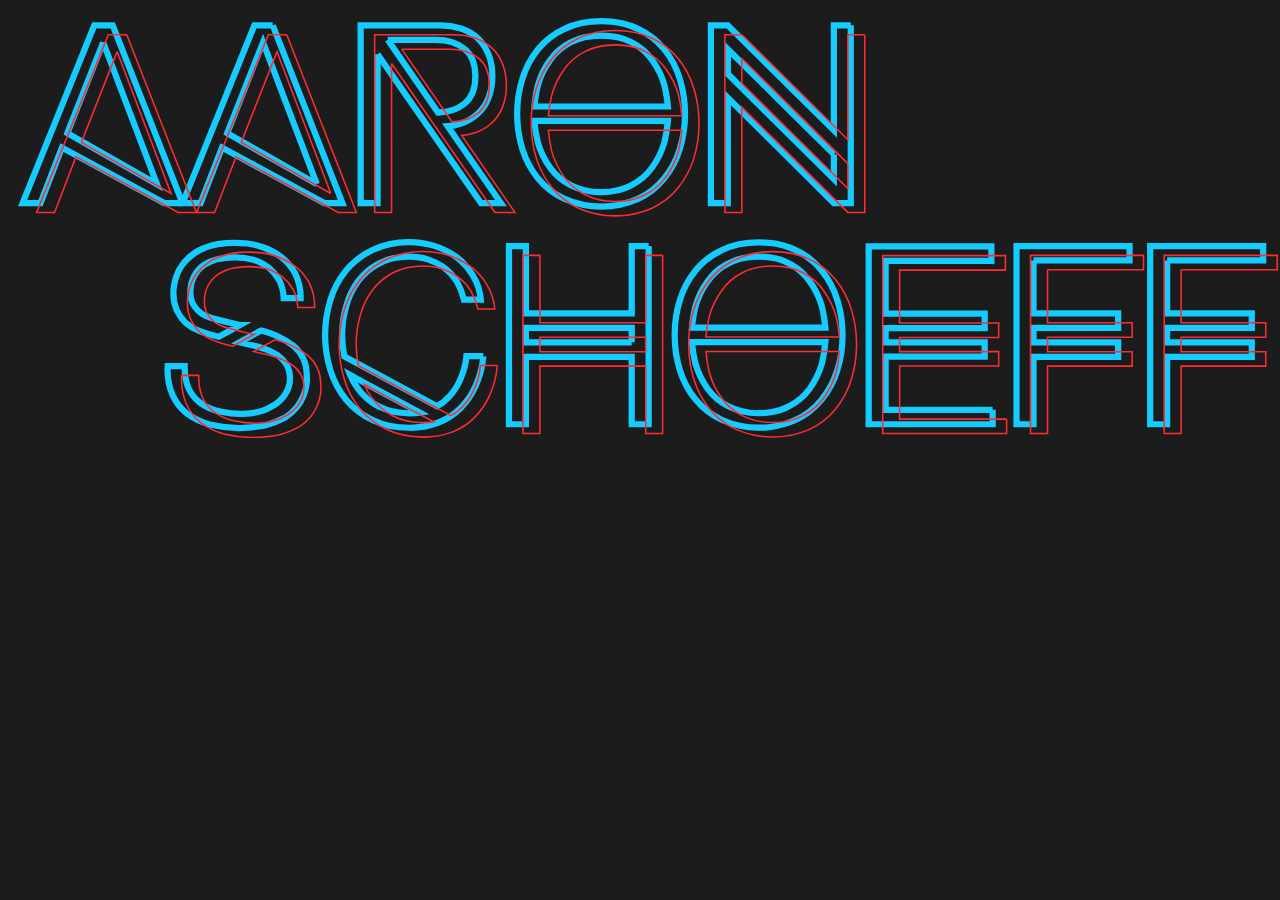
==== index.html @ c687c623 "Draft of site with logo and animation" ====
<!DOCTYPE html>
<html lang="en">

<head>
    <meta charset="UTF-8">
    <meta name="viewport" content="width=device-width, initial-scale=1.0">
    <meta http-equiv="X-UA-Compatible" content="ie=edge">
    <link rel="stylesheet" href="styles.css">
    <title>Aaron Schoeff</title>
</head>

<body>
    <section class="logo-container">
        <svg xmlns="http://www.w3.org/2000/svg" viewBox="0 0 809.87 270.02">
            <title>Aaron Schoeff Logo</title>
            <g style="isolation:isolate">
                <path class="logo flicker" d="M156,185.92H144.27L78.51,150.24,64.75,185.92H53.23L99.31,71.68h11.84Zm-51-103.36-23,58.4,57.6,32.8Z"
                transform="translate(-50.27 -66.96)" fill="none" stroke="#16ccff" stroke-miterlimit="10" stroke-width="4" />
            <path class="logo flicker" d="M214,71.68l44.8,114.24H247.15l-65.76-35.68-13.76,35.68H156.11L202.19,71.68Zm28.32,102.08-34.56-91.2-23,58.4Z"
            transform="translate(-50.27 -66.96)" fill="none" stroke="#16ccff" stroke-miterlimit="10" stroke-width="4" />
            <path class="logo flicker fade" d="M281.39,90.24v95.68H270.51V71.68h50.72A42.59,42.59,0,0,1,335,73.76a28.85,28.85,0,0,1,17.76,16.8,37.25,37.25,0,0,1,2.4,13.76,36.44,36.44,0,0,1-2.4,13.76,27.17,27.17,0,0,1-7,10.4,28.3,28.3,0,0,1-10.7,6.24,34.64,34.64,0,0,1-8.62,1.76l34.24,49.44h-12.8ZM287.91,81l32.34,46.72q10.72-.48,17-5.76,7-5.6,7-17.6t-7-17.6Q330.18,81,319,81Z"
            transform="translate(-50.27 -66.96)" fill="none" stroke="#16ccff" stroke-miterlimit="10" stroke-width="4" />
            <path class="logo flicker" d="M475.63,106.08A74,74,0,0,1,479,128.64a75,75,0,0,1-3.36,22.56,55.25,55.25,0,0,1-10.09,18.88,46.83,46.83,0,0,1-16.79,13.12,58.62,58.62,0,0,1-47.2,0,48.29,48.29,0,0,1-17-13.12,55.4,55.4,0,0,1-10.08-18.88,75,75,0,0,1-3.36-22.56,74,74,0,0,1,3.36-22.56,55.24,55.24,0,0,1,10.08-19,47.21,47.21,0,0,1,17-13.12q9.92-5,23.68-5,13.59,0,23.52,5A45.76,45.76,0,0,1,465.54,87,55.1,55.1,0,0,1,475.63,106.08Zm-83.36-12a50.46,50.46,0,0,0-7.84,16.16q-.81,3.36-1.36,6.72c-.38,2.24-.67,4.54-.88,6.88H468c-.22-2.34-.51-4.64-.88-6.88s-.83-4.48-1.36-6.72a50.67,50.67,0,0,0-7.84-16.16,35.92,35.92,0,0,0-13.28-11.52q-8-4.32-19.36-4.32-11.52,0-19.68,4.32A35.76,35.76,0,0,0,392.27,94.08Zm65.6,69a52.8,52.8,0,0,0,7.84-16.1A87.23,87.23,0,0,0,468,133.12H382.19A86.1,86.1,0,0,0,384.43,147a52.35,52.35,0,0,0,7.84,16.1,36.58,36.58,0,0,0,13.28,11.33,41.7,41.7,0,0,0,19.68,4.46q11.19,0,19.36-4.46A36.66,36.66,0,0,0,457.87,163.09Z"
            transform="translate(-50.27 -66.96)" fill="none" stroke="#16ccff" stroke-miterlimit="10" stroke-width="4" />
            <path class="logo flicker" d="M585.54,71.68V185.92H574.67l-68.16-67.68v67.68H495.63V71.68h10.88l68.16,67.52V71.68Zm-10.87,82.88L506.51,87v16l68.16,67.52Z"
            transform="translate(-50.27 -66.96)" fill="none" stroke="#16ccff" stroke-miterlimit="10" stroke-width="4" />
        </g>
        <g style="isolation:isolate">
            <path class="logo flicker" d="M233.69,286q2.24,4.49,2.24,12v2.16a17.34,17.34,0,0,1-.32,3,29.25,29.25,0,0,1-1.92,6.72,28.53,28.53,0,0,1-4.32,7.36,29.72,29.72,0,0,1-7.68,6.72,53.7,53.7,0,0,1-12.16,4.8,82.27,82.27,0,0,1-36-.48,43,43,0,0,1-14.88-7.2,33.3,33.3,0,0,1-9.28-12.32,40.1,40.1,0,0,1-2.88-18.08h10.88a46.4,46.4,0,0,0,.64,8,26.26,26.26,0,0,0,2.08,6.72,25.15,25.15,0,0,0,8,9.44,31.3,31.3,0,0,0,12,5,60.76,60.76,0,0,0,14.72,1.6,44.29,44.29,0,0,0,9.76-1.28,28.89,28.89,0,0,0,9.92-4.16,22.06,22.06,0,0,0,7.52-7.2,17.4,17.4,0,0,0,3-10.56,15.08,15.08,0,0,0-2.08-8.32,25.88,25.88,0,0,0-2.48-3.28,20.58,20.58,0,0,0-3.12-2.8,37,37,0,0,0-7.68-3.84q-2.08-.8-4.08-1.44c-1.34-.43-2.69-.8-4.08-1.12l-8.8-2.08,13.76-7.52c2,.53,4,1.12,5.84,1.76a54.52,54.52,0,0,1,5.52,2.24,47.56,47.56,0,0,1,9.44,5.76A25.16,25.16,0,0,1,233.69,286ZM158,262.8a25.48,25.48,0,0,1-5.6-7.84,26.71,26.71,0,0,1-2.24-11.36,28.45,28.45,0,0,1,.4-4.56,42.22,42.22,0,0,1,1.2-5.2,26.61,26.61,0,0,1,6.08-10.56A32.1,32.1,0,0,1,170,214.8q7.68-3.36,19.68-3.36a70.51,70.51,0,0,1,8.24.48,47.38,47.38,0,0,1,21.36,8.48,34,34,0,0,1,5.2,5,38.2,38.2,0,0,1,4.08,6A34.25,34.25,0,0,1,231.93,247H221.05a28.79,28.79,0,0,0-2.88-11.52,31.09,31.09,0,0,0-6.88-8.16,41.53,41.53,0,0,0-4.64-2.88,27.86,27.86,0,0,0-5.12-2.08,41.11,41.11,0,0,0-11.68-1.6A49.15,49.15,0,0,0,179,221.84a28.4,28.4,0,0,0-9.12,3.84,19.18,19.18,0,0,0-6.24,7q-2.56,4.17-2.56,10.72a16.24,16.24,0,0,0,1.44,7,18.81,18.81,0,0,0,3.84,5,15.93,15.93,0,0,0,5.44,3.36,32.69,32.69,0,0,0,6.72,2.08l14.08,3.52h.32l-7.68,4.32-5.92,3.2-3.2-.8c-1.71-.42-3.36-.91-5-1.44s-3.2-1.12-4.8-1.76A24.81,24.81,0,0,1,158,262.8Z"
            transform="translate(-50.27 -66.96)" fill="none" stroke="#16ccff" stroke-miterlimit="10" stroke-width="4" />
            <path class="logo flicker" d="M349.37,284.33a59,59,0,0,1-1.76,10.18,63.29,63.29,0,0,1-3.2,9.05A48,48,0,0,1,334.49,318a40.36,40.36,0,0,1-14.24,9.14,52.65,52.65,0,0,1-18.4,3.2q-13.77,0-23.68-5a48.41,48.41,0,0,1-17-13,56.84,56.84,0,0,1-10.08-18.88,78,78,0,0,1,0-45.28,55.39,55.39,0,0,1,10.08-19,49.08,49.08,0,0,1,17-13.12,54.42,54.42,0,0,1,23.68-5,56.47,56.47,0,0,1,16,2.36,49.17,49.17,0,0,1,14.08,7.08,41.23,41.23,0,0,1,10.56,11.68,35.77,35.77,0,0,1,5.28,15.84H336.89a41.11,41.11,0,0,0-4.64-11.84,31.71,31.71,0,0,0-8-8.64,35.45,35.45,0,0,0-10.56-5.44A28.88,28.88,0,0,0,308,220.8a47.23,47.23,0,0,0-6.16-.4q-11.37,0-19.52,4.33a41.25,41.25,0,0,0-13.44,11.37,48.19,48.19,0,0,0-7.68,16.19,64.51,64.51,0,0,0-2.56,18.42,65.63,65.63,0,0,0,1.44,13.78l59.52,32.05a29.52,29.52,0,0,0,7.68-6.09,37.33,37.33,0,0,0,7.52-11.7,52.88,52.88,0,0,0,2.4-6.88,41.91,41.91,0,0,0,1.28-7.54Zm-67,32.42q8.16,4.29,19.52,4.29a44.23,44.23,0,0,0,6.56-.48l-28.16-15.1-9-4.93-7.52-4.13a36.79,36.79,0,0,0,5.12,8.9A38.59,38.59,0,0,0,282.33,316.75Z"
                transform="translate(-50.27 -66.96)" fill="none" stroke="#16ccff" stroke-miterlimit="10" stroke-width="4" />
                <path class="logo flicker" d="M455.61,213.52V328.08H444.73V284.72h-68v43.36H365.85V213.52h10.88v43.36h68V213.52Zm-10.88,61.92v-9.28h-68v9.28Z"
                transform="translate(-50.27 -66.96)" fill="none" stroke="#16ccff" stroke-miterlimit="10" stroke-width="4" />
            <path class="logo flicker fade" d="M576.89,248.24a74,74,0,0,1,3.36,22.56,75,75,0,0,1-3.36,22.56,55.4,55.4,0,0,1-10.08,18.88A47,47,0,0,1,550,325.36a58.62,58.62,0,0,1-47.2,0,48.29,48.29,0,0,1-17-13.12,55.4,55.4,0,0,1-10.08-18.88,75,75,0,0,1-3.36-22.56,74,74,0,0,1,3.36-22.56,55.24,55.24,0,0,1,10.08-19,47.21,47.21,0,0,1,17-13.12q9.92-5,23.68-5,13.59,0,23.52,5a45.88,45.88,0,0,1,16.8,13.12A55.24,55.24,0,0,1,576.89,248.24Zm-83.36-12a50.46,50.46,0,0,0-7.84,16.16q-.81,3.36-1.36,6.72c-.38,2.24-.67,4.54-.88,6.88h85.76c-.22-2.34-.51-4.64-.88-6.88s-.83-4.48-1.36-6.72a50.67,50.67,0,0,0-7.84-16.16,35.92,35.92,0,0,0-13.28-11.52q-8-4.32-19.36-4.32-11.52,0-19.68,4.32A35.76,35.76,0,0,0,493.53,236.24Zm65.6,69a52.8,52.8,0,0,0,7.84-16.1,87.23,87.23,0,0,0,2.24-13.87H483.45a86.1,86.1,0,0,0,2.24,13.87,52.35,52.35,0,0,0,7.84,16.1,36.58,36.58,0,0,0,13.28,11.33A41.7,41.7,0,0,0,526.49,321q11.19,0,19.36-4.46A36.66,36.66,0,0,0,559.13,305.25Z"
            transform="translate(-50.27 -66.96)" fill="none" stroke="#16ccff" stroke-miterlimit="10" stroke-width="4" />
            <path class="logo flicker" d="M676.73,318.8v9.28H597.05V213.68h78.88V223h-68V257h63.68v9.28H607.93v9.12h63.68v9.28H607.93V318.8Z"
            transform="translate(-50.27 -66.96)" fill="none" stroke="#16ccff" stroke-miterlimit="10" stroke-width="4" />
            <path class="logo flicker" d="M703,222.8v34.08h54.4v9.28H703v9.28h54.4v9.28H703v43.36H692.08V213.52h72.64v9.28Z" transform="translate(-50.27 -66.96)"
            fill="none" stroke="#16ccff" stroke-miterlimit="10" stroke-width="4" />
            <path class="logo flicker fade" d="M788.88,222.8v34.08h54.4v9.28h-54.4v9.28h54.4v9.28h-54.4v43.36H778V213.52h72.64v9.28Z" transform="translate(-50.27 -66.96)"
                fill="none" stroke="#16ccff" stroke-miterlimit="10" stroke-width="4" />
            </g>
        <g style="isolation:isolate">
            <path class="logo fade" d="M165,191.92H153.27L87.51,156.24,73.75,191.92H62.23L108.31,77.68h11.84Zm-51-103.36-23,58.4,57.6,32.8Z"
            transform="translate(-50.27 -66.96)" fill="none" stroke="#ff2c34" stroke-miterlimit="10" />
            <path class="logo" d="M223,77.68l44.8,114.24H256.15l-65.76-35.68-13.76,35.68H165.11L211.19,77.68Zm28.32,102.08-34.56-91.2-23,58.4Z"
            transform="translate(-50.27 -66.96)" fill="none" stroke="#ff2c34" stroke-miterlimit="10" />
            <path class="logo" d="M290.39,96.24v95.68H279.51V77.68h50.72A42.59,42.59,0,0,1,344,79.76a28.85,28.85,0,0,1,17.76,16.8,37.25,37.25,0,0,1,2.4,13.76,36.44,36.44,0,0,1-2.4,13.76,27.17,27.17,0,0,1-7,10.4,28.3,28.3,0,0,1-10.7,6.24,34.64,34.64,0,0,1-8.62,1.76l34.24,49.44h-12.8ZM296.91,87l32.34,46.72q10.72-.48,17-5.76,7-5.6,7-17.6t-7-17.6Q339.18,87,328,87Z"
            transform="translate(-50.27 -66.96)" fill="none" stroke="#ff2c34" stroke-miterlimit="10" />
            <path class="logo" d="M484.63,112.08A74,74,0,0,1,488,134.64a75,75,0,0,1-3.36,22.56,55.25,55.25,0,0,1-10.09,18.88,46.83,46.83,0,0,1-16.79,13.12,58.62,58.62,0,0,1-47.2,0,48.29,48.29,0,0,1-17-13.12,55.4,55.4,0,0,1-10.08-18.88,75,75,0,0,1-3.36-22.56,74,74,0,0,1,3.36-22.56,55.24,55.24,0,0,1,10.08-19,47.21,47.21,0,0,1,17-13.12q9.92-5,23.68-5,13.59,0,23.52,5A45.76,45.76,0,0,1,474.54,93,55.1,55.1,0,0,1,484.63,112.08Zm-83.36-12a50.46,50.46,0,0,0-7.84,16.16q-.81,3.36-1.36,6.72c-.38,2.24-.67,4.54-.88,6.88H477c-.22-2.34-.51-4.64-.88-6.88s-.83-4.48-1.36-6.72a50.67,50.67,0,0,0-7.84-16.16,35.92,35.92,0,0,0-13.28-11.52q-8-4.32-19.36-4.32-11.52,0-19.68,4.32A35.76,35.76,0,0,0,401.27,100.08Zm65.6,69a52.8,52.8,0,0,0,7.84-16.1A87.23,87.23,0,0,0,477,139.12H391.19A86.1,86.1,0,0,0,393.43,153a52.35,52.35,0,0,0,7.84,16.1,36.58,36.58,0,0,0,13.28,11.33,41.7,41.7,0,0,0,19.68,4.46q11.19,0,19.36-4.46A36.66,36.66,0,0,0,466.87,169.09Z"
            transform="translate(-50.27 -66.96)" fill="none" stroke="#ff2c34" stroke-miterlimit="10" />
            <path class="logo fade" d="M594.54,77.68V191.92H583.67l-68.16-67.68v67.68H504.63V77.68h10.88l68.16,67.52V77.68Zm-10.87,82.88L515.51,93v16l68.16,67.52Z"
            transform="translate(-50.27 -66.96)" fill="none" stroke="#ff2c34" stroke-miterlimit="10" />
        </g>
        <g style="isolation:isolate">
            <path class="logo fade" d="M242.69,292q2.24,4.49,2.24,12v2.16a17.34,17.34,0,0,1-.32,3,29.25,29.25,0,0,1-1.92,6.72,28.53,28.53,0,0,1-4.32,7.36,29.72,29.72,0,0,1-7.68,6.72,53.7,53.7,0,0,1-12.16,4.8,82.27,82.27,0,0,1-36-.48,43,43,0,0,1-14.88-7.2,33.3,33.3,0,0,1-9.28-12.32,40.1,40.1,0,0,1-2.88-18.08h10.88a46.4,46.4,0,0,0,.64,8,26.26,26.26,0,0,0,2.08,6.72,25.15,25.15,0,0,0,8,9.44,31.3,31.3,0,0,0,12,5,60.76,60.76,0,0,0,14.72,1.6,44.29,44.29,0,0,0,9.76-1.28,28.89,28.89,0,0,0,9.92-4.16,22.06,22.06,0,0,0,7.52-7.2,17.4,17.4,0,0,0,3-10.56,15.08,15.08,0,0,0-2.08-8.32,25.88,25.88,0,0,0-2.48-3.28,20.58,20.58,0,0,0-3.12-2.8,37,37,0,0,0-7.68-3.84q-2.08-.8-4.08-1.44c-1.34-.43-2.69-.8-4.08-1.12l-8.8-2.08,13.76-7.52c2,.53,4,1.12,5.84,1.76a54.52,54.52,0,0,1,5.52,2.24,47.56,47.56,0,0,1,9.44,5.76A25.16,25.16,0,0,1,242.69,292ZM167,268.8a25.48,25.48,0,0,1-5.6-7.84,26.71,26.71,0,0,1-2.24-11.36,28.45,28.45,0,0,1,.4-4.56,42.22,42.22,0,0,1,1.2-5.2,26.61,26.61,0,0,1,6.08-10.56A32.1,32.1,0,0,1,179,220.8q7.68-3.36,19.68-3.36a70.51,70.51,0,0,1,8.24.48,47.38,47.38,0,0,1,21.36,8.48,34,34,0,0,1,5.2,5,38.2,38.2,0,0,1,4.08,6A34.25,34.25,0,0,1,240.93,253H230.05a28.79,28.79,0,0,0-2.88-11.52,31.09,31.09,0,0,0-6.88-8.16,41.53,41.53,0,0,0-4.64-2.88,27.86,27.86,0,0,0-5.12-2.08,41.11,41.11,0,0,0-11.68-1.6A49.15,49.15,0,0,0,188,227.84a28.4,28.4,0,0,0-9.12,3.84,19.18,19.18,0,0,0-6.24,7q-2.56,4.17-2.56,10.72a16.24,16.24,0,0,0,1.44,7,18.81,18.81,0,0,0,3.84,5,15.93,15.93,0,0,0,5.44,3.36,32.69,32.69,0,0,0,6.72,2.08l14.08,3.52h.32l-7.68,4.32-5.92,3.2-3.2-.8c-1.71-.42-3.36-.91-5-1.44s-3.2-1.12-4.8-1.76A24.81,24.81,0,0,1,167,268.8Z"
            transform="translate(-50.27 -66.96)" fill="none" stroke="#ff2c34" stroke-miterlimit="10" />
            <path class="logo" d="M358.37,290.33a59,59,0,0,1-1.76,10.18,63.29,63.29,0,0,1-3.2,9.05A48,48,0,0,1,343.49,324a40.36,40.36,0,0,1-14.24,9.14,52.65,52.65,0,0,1-18.4,3.2q-13.77,0-23.68-5a48.41,48.41,0,0,1-17-13,56.84,56.84,0,0,1-10.08-18.88,78,78,0,0,1,0-45.28,55.39,55.39,0,0,1,10.08-19,49.08,49.08,0,0,1,17-13.12,54.42,54.42,0,0,1,23.68-5,56.47,56.47,0,0,1,16,2.36,49.17,49.17,0,0,1,14.08,7.08,41.23,41.23,0,0,1,10.56,11.68,35.77,35.77,0,0,1,5.28,15.84H345.89a41.11,41.11,0,0,0-4.64-11.84,31.71,31.71,0,0,0-8-8.64,35.45,35.45,0,0,0-10.56-5.44A28.88,28.88,0,0,0,317,226.8a47.23,47.23,0,0,0-6.16-.4q-11.37,0-19.52,4.33a41.25,41.25,0,0,0-13.44,11.37,48.19,48.19,0,0,0-7.68,16.19,64.51,64.51,0,0,0-2.56,18.42,65.63,65.63,0,0,0,1.44,13.78l59.52,32.05a29.52,29.52,0,0,0,7.68-6.09,37.33,37.33,0,0,0,7.52-11.7,52.88,52.88,0,0,0,2.4-6.88,41.91,41.91,0,0,0,1.28-7.54Zm-67,32.42q8.16,4.29,19.52,4.29a44.23,44.23,0,0,0,6.56-.48l-28.16-15.1-9-4.93-7.52-4.13a36.79,36.79,0,0,0,5.12,8.9A38.59,38.59,0,0,0,291.33,322.75Z"
            transform="translate(-50.27 -66.96)" fill="none" stroke="#ff2c34" stroke-miterlimit="10" />
            <path class="logo" d="M464.61,219.52V334.08H453.73V290.72h-68v43.36H374.85V219.52h10.88v43.36h68V219.52Zm-10.88,61.92v-9.28h-68v9.28Z"
            transform="translate(-50.27 -66.96)" fill="none" stroke="#ff2c34" stroke-miterlimit="10" />
            <path class="logo" d="M585.89,254.24a74,74,0,0,1,3.36,22.56,75,75,0,0,1-3.36,22.56,55.4,55.4,0,0,1-10.08,18.88A47,47,0,0,1,559,331.36a58.62,58.62,0,0,1-47.2,0,48.29,48.29,0,0,1-17-13.12,55.4,55.4,0,0,1-10.08-18.88,75,75,0,0,1-3.36-22.56,74,74,0,0,1,3.36-22.56,55.24,55.24,0,0,1,10.08-19,47.21,47.21,0,0,1,17-13.12q9.91-5,23.68-5,13.59,0,23.52,5a45.88,45.88,0,0,1,16.8,13.12A55.24,55.24,0,0,1,585.89,254.24Zm-83.36-12a50.46,50.46,0,0,0-7.84,16.16q-.81,3.36-1.36,6.72c-.38,2.24-.67,4.54-.88,6.88h85.76c-.22-2.34-.51-4.64-.88-6.88s-.83-4.48-1.36-6.72a50.67,50.67,0,0,0-7.84-16.16,35.92,35.92,0,0,0-13.28-11.52q-8-4.32-19.36-4.32-11.52,0-19.68,4.32A35.76,35.76,0,0,0,502.53,242.24Zm65.6,69a52.8,52.8,0,0,0,7.84-16.1,87.23,87.23,0,0,0,2.24-13.87H492.45a86.1,86.1,0,0,0,2.24,13.87,52.35,52.35,0,0,0,7.84,16.1,36.58,36.58,0,0,0,13.28,11.33A41.7,41.7,0,0,0,535.49,327q11.19,0,19.36-4.46A36.66,36.66,0,0,0,568.13,311.25Z"
            transform="translate(-50.27 -66.96)" fill="none" stroke="#ff2c34" stroke-miterlimit="10" />
            <path class="logo" d="M685.73,324.8v9.28H606.05V219.68h78.88V229h-68V263h63.68v9.28H616.93v9.12h63.68v9.28H616.93V324.8Z"
            transform="translate(-50.27 -66.96)" fill="none" stroke="#ff2c34" stroke-miterlimit="10" />
            <path class="logo" d="M712,228.8v34.08h54.4v9.28H712v9.28h54.4v9.28H712v43.36H701.08V219.52h72.64v9.28Z" transform="translate(-50.27 -66.96)"
            fill="none" stroke="#ff2c34" stroke-miterlimit="10" />
            <path class="logo" d="M797.88,228.8v34.08h54.4v9.28h-54.4v9.28h54.4v9.28h-54.4v43.36H787V219.52h72.64v9.28Z" transform="translate(-50.27 -66.96)"
            fill="none" stroke="#ff2c34" stroke-miterlimit="10" />
        </g>
    </svg>
</section>
    <!-- <section class="glasses-container">
        <img class="glasses left" src="Images/Glasses Left.svg">
        <section class="leftLens"></section>
        <img class="glasses right" src="Images/Glasses Right.svg">
        <section class="rightLens"></section>
    </section> -->
    <script src="script.js"></script>
</body>

</html>
---- styles.css ----
body {
    background-color: #1C1C1C;
}

.logo-container {
    position: fixed;
    width: 100%;
}

svg {
    margin: 10px;
}

.flicker {
    animation: blink 0.01s ease-out infinite alternate;
}

.fade {
    animation: fade 3s infinite alternate;
}

.blur {
    position: absolute;
    top: -50px;
    left: 0px;
    opacity: 0.01;
}

.glasses-container {
    position: relative;
    top: 500px;
    width: 100%;
    height: 100vh;
}

.glasses {
    z-index: 99999;
}
.left {
    display: inline-block;
    position: relative;
    left: 5px;
    width: 49%;
}

.right {
    display: inline-block;
    position: relative;
    top: 4px;
    width:49%;
}

.leftLens {
    left: 140px;
}

.rightLens {
    right: 170px;
}

.rightLens, .leftLens {
    -webkit-backdrop-filter: blur(5px);
    backdrop-filter: blur(5px);
    display: inline-block;
    position: absolute;
    width: 33%;
    height: 45%;
    top: 50px;
    border-bottom-left-radius: 150px;
    border-bottom-right-radius: 150px;
    border-top-right-radius: 80px;
    border-top-left-radius: 100px; 
    filter: opacity(10%);
    background-color: rgba(255, 255, 255, 1);
} 

@keyframes blink {
    70% {opacity: 0.7;}
}

@keyframes fade {
    40% {opacity: 0.8;}
    43% {opacity: 0.1;}
    45% {opacity: 0.8;}
    48% {opacity: 0.1;}
    50% {opacity: 0.8;}
}
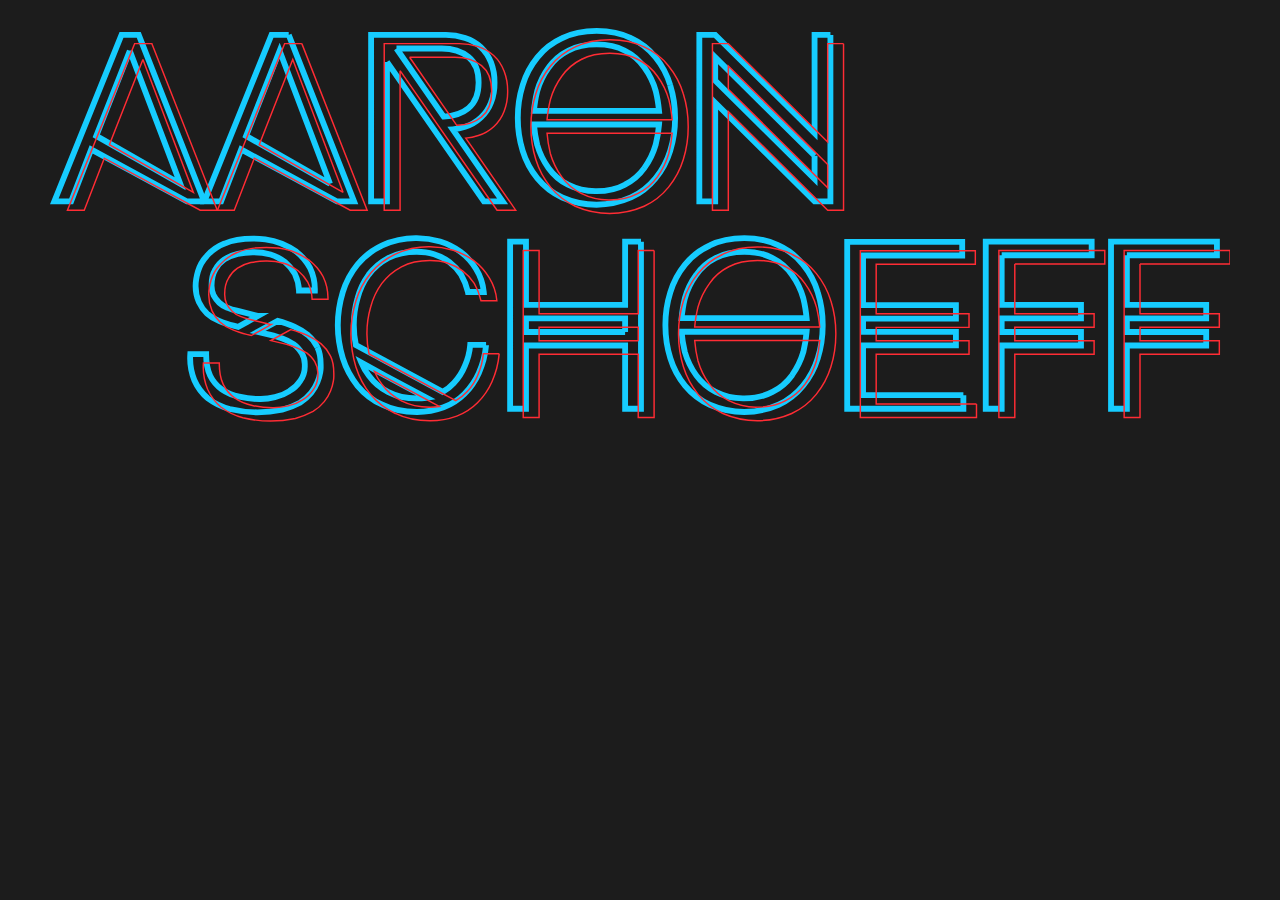
==== commit faa6d46d: "Added vendor prefixes for better animation compatibility" ====
--- a/index.html
+++ b/index.html
@@ -71,12 +71,6 @@
         </g>
     </svg>
 </section>
-    <!-- <section class="glasses-container">
-        <img class="glasses left" src="Images/Glasses Left.svg">
-        <section class="leftLens"></section>
-        <img class="glasses right" src="Images/Glasses Right.svg">
-        <section class="rightLens"></section>
-    </section> -->
     <script src="script.js"></script>
 </body>
 
--- a/styles.css
+++ b/styles.css
@@ -3,8 +3,10 @@
 }
 
 .logo-container {
-    position: fixed;
-    width: 100%;
+    position: relative;
+    width: 95%;
+    margin: 0 auto;
+    top: 10px;
 }
 
 svg {
@@ -12,70 +14,63 @@
 }
 
 .flicker {
-    animation: blink 0.01s ease-out infinite alternate;
+    -webkit-animation: blink 0.01s ease-out 1500 alternate;
+    -moz-animation: blink 0.01s ease-out 15000 alternate;
+    -o-animation: blink 0.01s ease-out 1500 alternate;
+    animation: blink 0.01s ease-out 1500 alternate;
 }
 
 .fade {
-    animation: fade 3s infinite alternate;
+    -webkit-animation: fade 3s 150 alternate;
+    -moz-animation: fade 3s 150 alternate;
+    -o-animation: fade 3s 150 alternate;
+    animation: fade 3s 150 alternate;
 }
 
-.blur {
-    position: absolute;
-    top: -50px;
-    left: 0px;
-    opacity: 0.01;
+@supports (-ms-ime-align: auto) {
+    .fade, .flicker {
+        animation: none;
+    }
 }
 
-.glasses-container {
-    position: relative;
-    top: 500px;
-    width: 100%;
-    height: 100vh;
+@-webkit-keyframes blink {
+    70% {opacity: 0.7;}
 }
 
-.glasses {
-    z-index: 99999;
-}
-.left {
-    display: inline-block;
-    position: relative;
-    left: 5px;
-    width: 49%;
+@-moz-keyframes blink {
+    70% {opacity: 0.7;}
 }
 
-.right {
-    display: inline-block;
-    position: relative;
-    top: 4px;
-    width:49%;
+@-o-keyframes blink {
+    70% {opacity: 0.7;}
 }
-
-.leftLens {
-    left: 140px;
-}
-
-.rightLens {
-    right: 170px;
-}
-
-.rightLens, .leftLens {
-    -webkit-backdrop-filter: blur(5px);
-    backdrop-filter: blur(5px);
-    display: inline-block;
-    position: absolute;
-    width: 33%;
-    height: 45%;
-    top: 50px;
-    border-bottom-left-radius: 150px;
-    border-bottom-right-radius: 150px;
-    border-top-right-radius: 80px;
-    border-top-left-radius: 100px; 
-    filter: opacity(10%);
-    background-color: rgba(255, 255, 255, 1);
-} 
 
 @keyframes blink {
     70% {opacity: 0.7;}
+}
+
+@-webkit-keyframes fade {
+    40% {opacity: 0.8;}
+    43% {opacity: 0.1;}
+    45% {opacity: 0.8;}
+    48% {opacity: 0.1;}
+    50% {opacity: 0.8;}
+}
+
+@-moz-keyframes fade {
+    40% {opacity: 0.8;}
+    43% {opacity: 0.1;}
+    45% {opacity: 0.8;}
+    48% {opacity: 0.1;}
+    50% {opacity: 0.8;}
+}
+
+@-o-keyframes fade {
+    40% {opacity: 0.8;}
+    43% {opacity: 0.1;}
+    45% {opacity: 0.8;}
+    48% {opacity: 0.1;}
+    50% {opacity: 0.8;}
 }
 
 @keyframes fade {
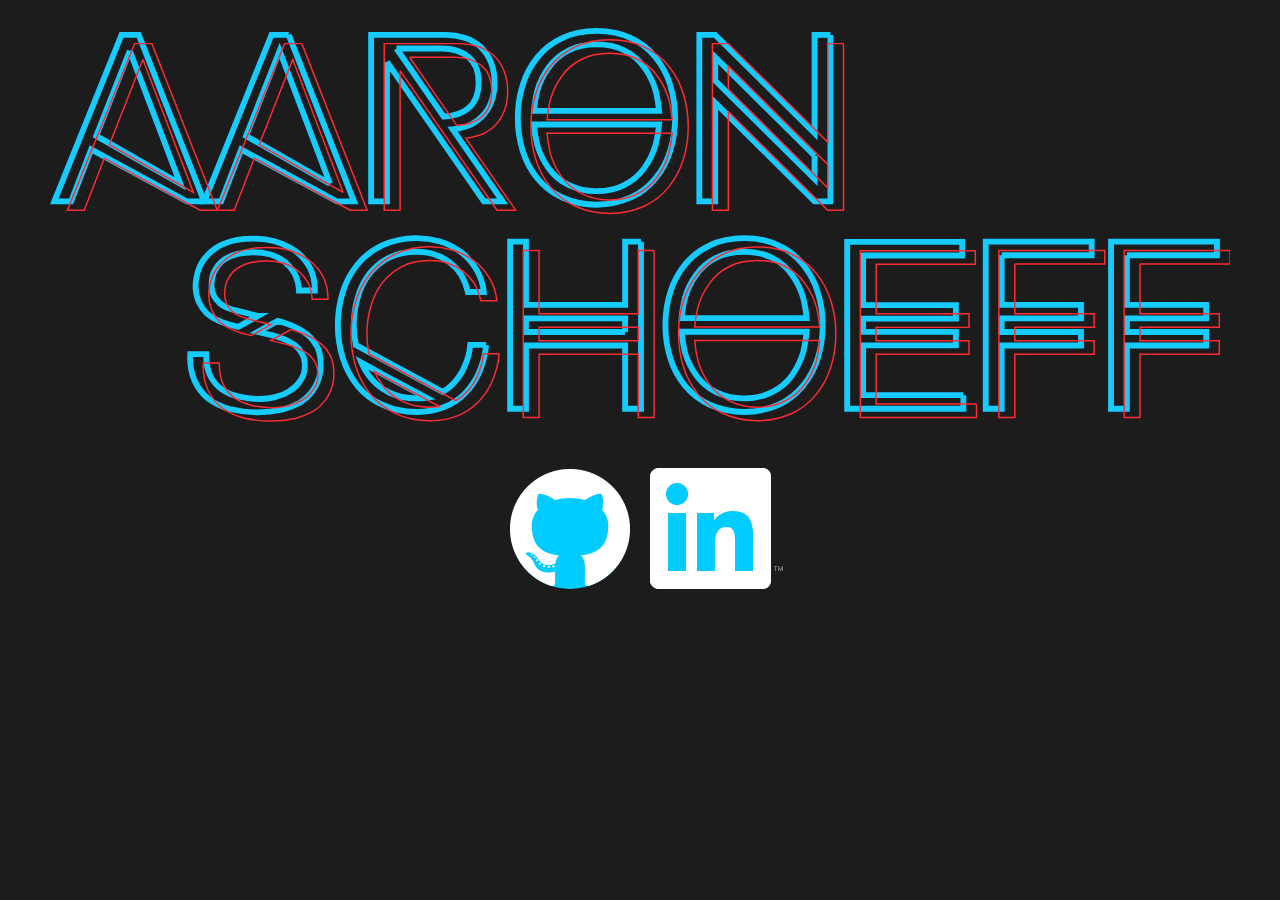
==== commit 74c2b63d: "added and styled socials media marks/links" ====
--- a/index.html
+++ b/index.html
@@ -71,6 +71,16 @@
         </g>
     </svg>
 </section>
+<section id="social-links">
+    <div class="mark-container">
+        <a href="https://github.com/schoeffa"><img src="Images/GitHub-Mark-Light-120px-plus.png"></a>
+        <div class="git-bg"></div>
+    </div>
+    <div class="mark-container">
+        <a href="https://www.linkedin.com/in/aschoeff/"><img src="Images/In-White-121px-TM.png"></a>
+        <div class="linkedin-bg"></div>
+    </div>
+</section>
     <script src="script.js"></script>
 </body>
 
--- a/styles.css
+++ b/styles.css
@@ -21,10 +21,51 @@
 }
 
 .fade {
-    -webkit-animation: fade 3s 150 alternate;
-    -moz-animation: fade 3s 150 alternate;
-    -o-animation: fade 3s 150 alternate;
-    animation: fade 3s 150 alternate;
+    -webkit-animation: fade 3s 10 alternate;
+    -moz-animation: fade 3s 10 alternate;
+    -o-animation: fade 3s 10 alternate;
+    animation: fade 3s 10 alternate;
+}
+
+#social-links {
+    display: flex;
+    justify-content: center;
+    margin-top: 2em;
+}
+
+.git-bg {
+    position: relative;
+    z-index: -10;
+    border-radius: 50%;
+    top: -118px;
+    left: 1px;
+    height: 115px;
+    width: 118px;
+    background-color: #00CCFF;
+    transition: background-color 1s;
+}
+
+.linkedin-bg {
+    position: relative;
+    z-index: -10;
+    top: -124px;
+    border-radius: 10px;
+    height: 120px;
+    width: 120px;
+    background-color: #00CCFF;
+    transition: background-color 1s;
+
+}
+
+.mark-container {
+    margin: 10px;
+    height: 120px;
+    width: 120px;
+}
+
+.mark-container:hover .git-bg, .mark-container:hover .linkedin-bg {
+    background-color: #FF3333;
+    animation: shimmer 1.5s ease-in-out infinite alternate;
 }
 
 @supports (-ms-ime-align: auto) {
@@ -79,4 +120,10 @@
     45% {opacity: 0.8;}
     48% {opacity: 0.1;}
     50% {opacity: 0.8;}
+}
+
+@keyframes shimmer {
+    0% {box-shadow:  0px -1px 3px 3px #FF3333;}
+    50% {box-shadow: 0px -1px 5px 5px #FF3333;}
+    100% {box-shadow:  0px -1px 3px 3px #FF3333;}
 }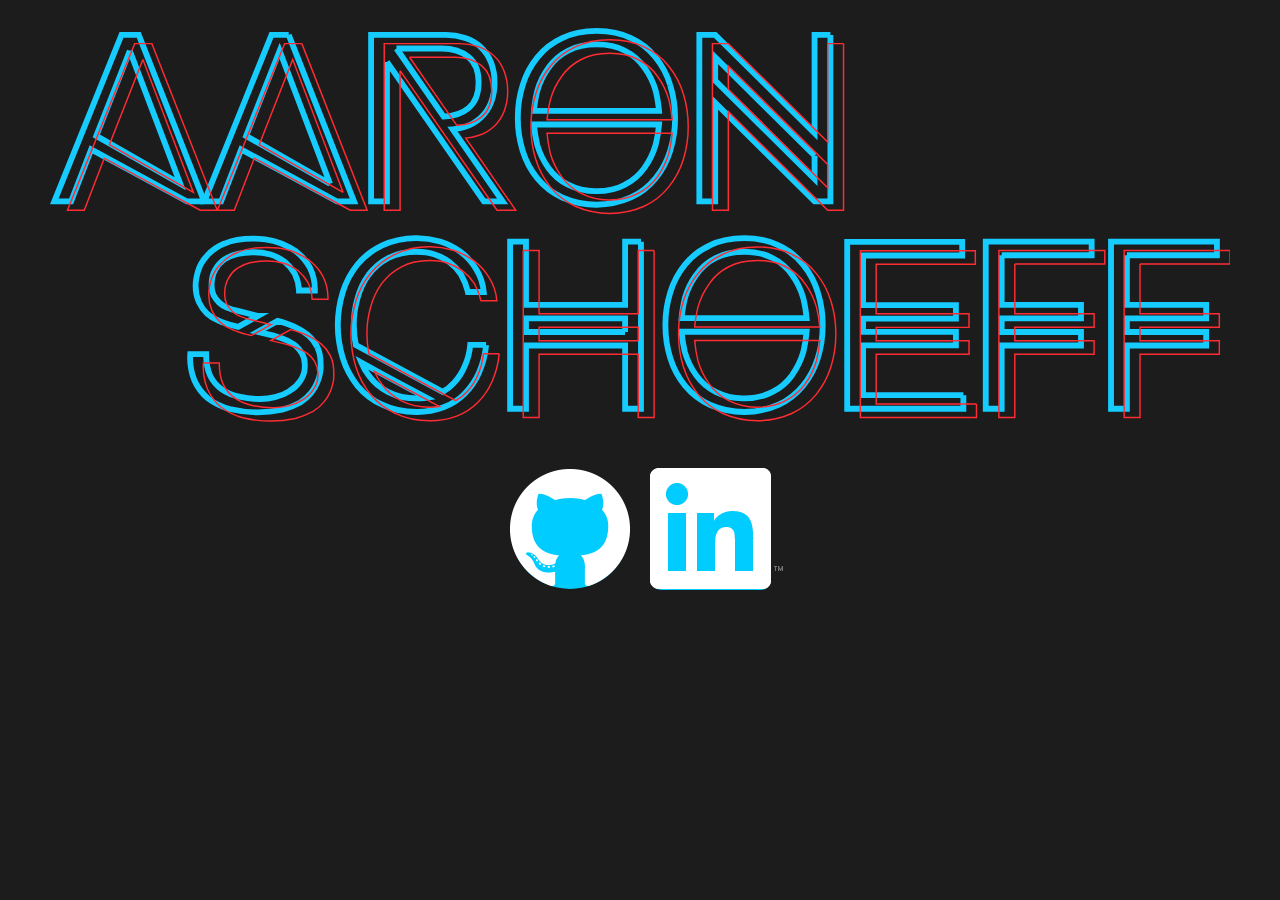
==== commit 14196656: "Made links open in new tab" ====
--- a/index.html
+++ b/index.html
@@ -73,11 +73,11 @@
 </section>
 <section id="social-links">
     <div class="mark-container">
-        <a href="https://github.com/schoeffa"><img src="Images/GitHub-Mark-Light-120px-plus.png"></a>
+        <a href="https://github.com/schoeffa" target="_blank"><img src="Images/GitHub-Mark-Light-120px-plus.png"></a>
         <div class="git-bg"></div>
     </div>
     <div class="mark-container">
-        <a href="https://www.linkedin.com/in/aschoeff/"><img src="Images/In-White-121px-TM.png"></a>
+        <a href="https://www.linkedin.com/in/aschoeff/" target="_blank"><img src="Images/In-White-121px-TM.png"></a>
         <div class="linkedin-bg"></div>
     </div>
 </section>
--- a/styles.css
+++ b/styles.css
@@ -48,7 +48,8 @@
 .linkedin-bg {
     position: relative;
     z-index: -10;
-    top: -124px;
+    top: -123px;
+    left: 1px;
     border-radius: 10px;
     height: 120px;
     width: 120px;
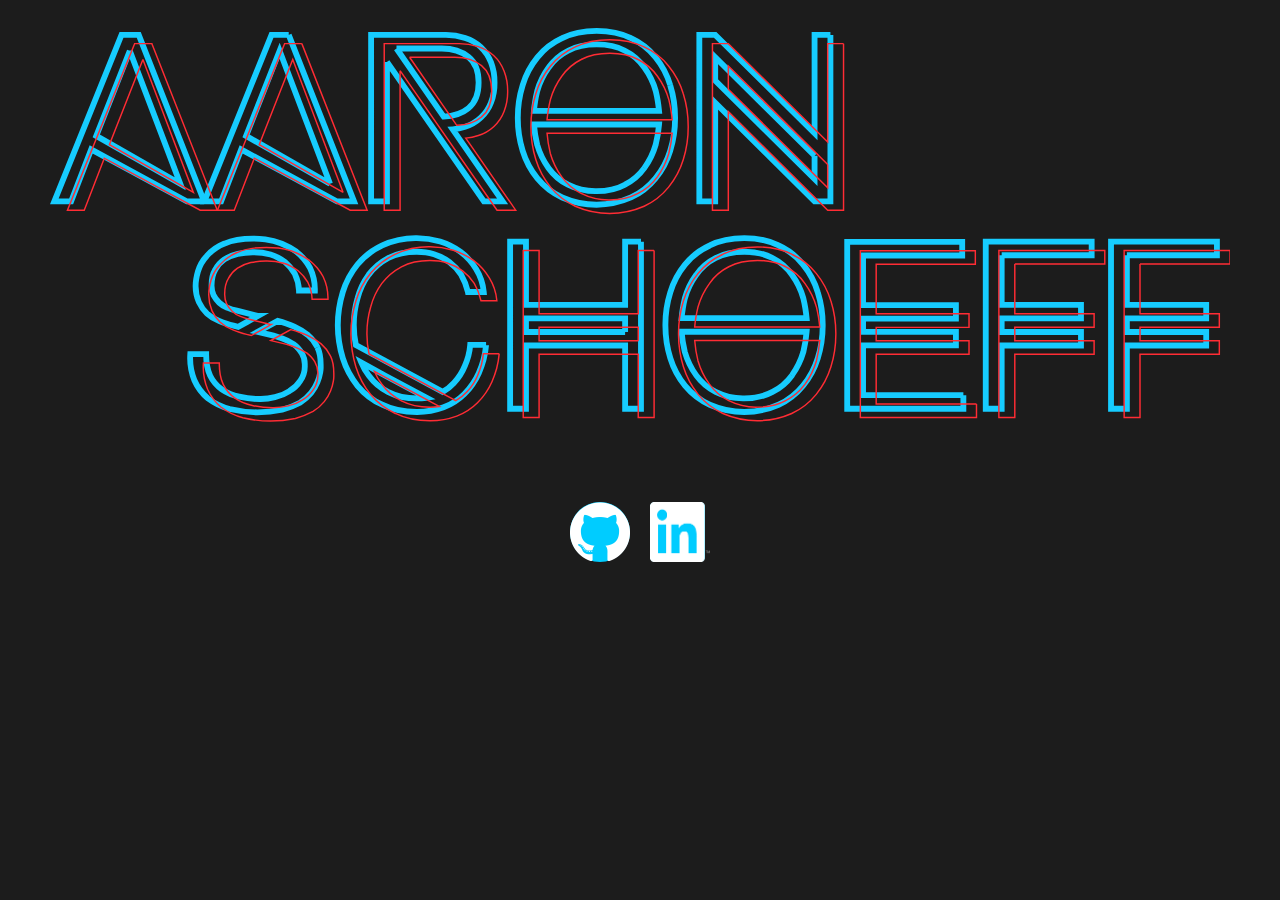
==== commit 3f1df786: "Added a languages bar and load animation" ====
--- a/index.html
+++ b/index.html
@@ -70,6 +70,7 @@
             fill="none" stroke="#ff2c34" stroke-miterlimit="10" />
         </g>
     </svg>
+    <p id="langs"><span>HTML</span>|<span>CSS</span>|<span>JavaScript</span>|<span>AngularJS</span></p>
 </section>
 <section id="social-links">
     <div class="mark-container">
--- a/styles.css
+++ b/styles.css
@@ -37,10 +37,10 @@
     position: relative;
     z-index: -10;
     border-radius: 50%;
-    top: -118px;
-    left: 1px;
-    height: 115px;
-    width: 118px;
+    top: -63.5px;
+    left: 0px;
+    height: 60px;
+    width: 60px;
     background-color: #00CCFF;
     transition: background-color 1s;
 }
@@ -48,11 +48,11 @@
 .linkedin-bg {
     position: relative;
     z-index: -10;
-    top: -123px;
-    left: 1px;
-    border-radius: 10px;
-    height: 120px;
-    width: 120px;
+    top: -64px;
+    left: 0px;
+    border-radius: 5px;
+    height: 60px;
+    width: 55px;
     background-color: #00CCFF;
     transition: background-color 1s;
 
@@ -60,13 +60,35 @@
 
 .mark-container {
     margin: 10px;
-    height: 120px;
-    width: 120px;
+    height: 60px;
+    width: 60px;
+}
+
+.mark-container img {
+    height: 60px;
+    width: 60px;
 }
 
 .mark-container:hover .git-bg, .mark-container:hover .linkedin-bg {
     background-color: #FF3333;
     animation: shimmer 1.5s ease-in-out infinite alternate;
+}
+
+#langs {
+    color: #FF3333;
+    text-align: center;
+    font-family: Helvetica, sans-serif;
+    font-size: 1em;
+    font-weight: bold;
+    animation: from-left .5s linear 1;
+    animation-delay: 1.5s;
+    animation-fill-mode: forwards;
+    position: relative;
+    left: 100%;
+}
+
+#langs span {
+    margin: 1em;
 }
 
 @supports (-ms-ime-align: auto) {
@@ -91,6 +113,10 @@
     70% {opacity: 0.7;}
 }
 
+@keyframes from-left {
+    0% {left: 100%;}
+    100% {left: 0%;}
+}
 @-webkit-keyframes fade {
     40% {opacity: 0.8;}
     43% {opacity: 0.1;}
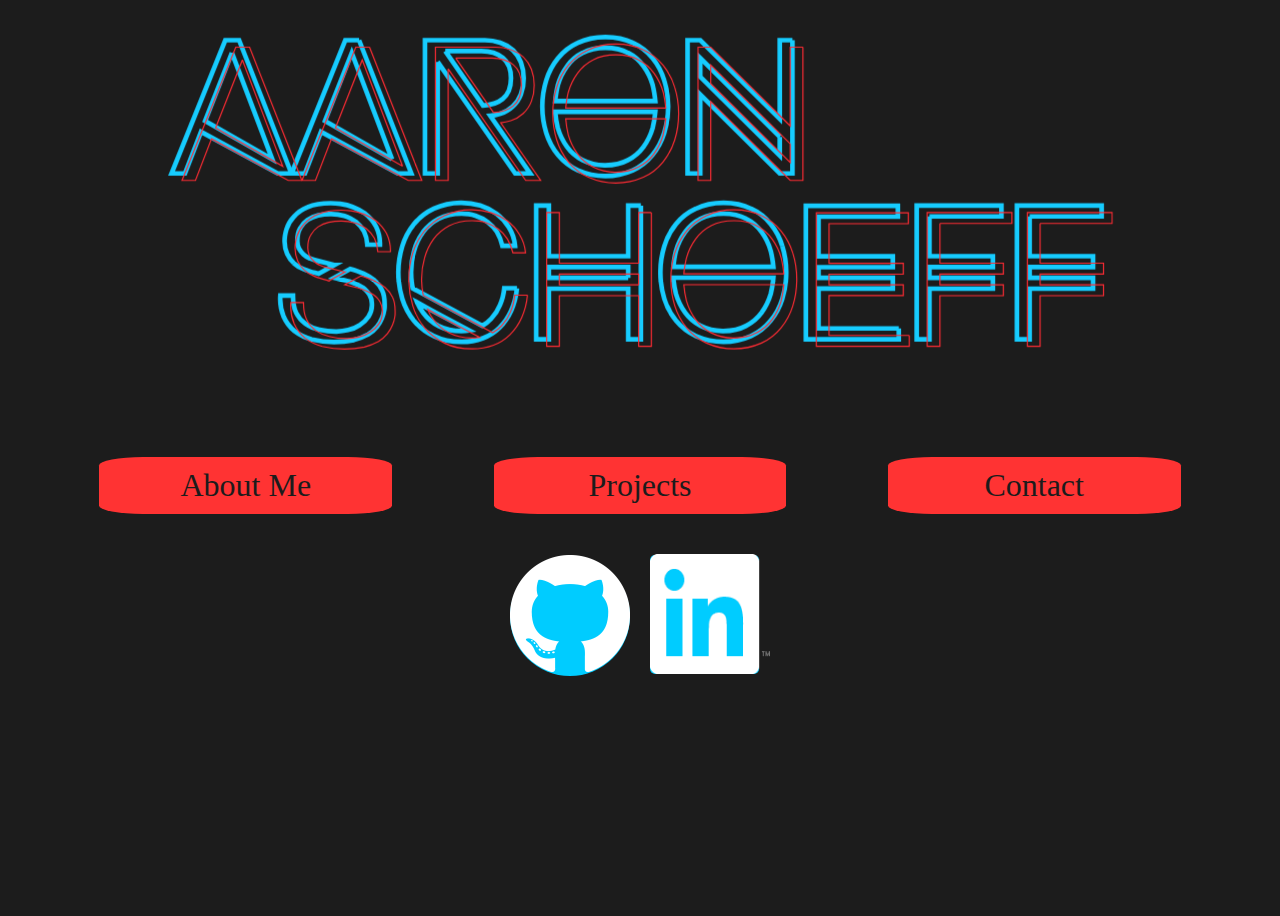
==== commit 1a1101d9: "Started to build out a nav and added responsiveness" ====
--- a/index.html
+++ b/index.html
@@ -69,19 +69,25 @@
             <path class="logo" d="M797.88,228.8v34.08h54.4v9.28h-54.4v9.28h54.4v9.28h-54.4v43.36H787V219.52h72.64v9.28Z" transform="translate(-50.27 -66.96)"
             fill="none" stroke="#ff2c34" stroke-miterlimit="10" />
         </g>
-    </svg>
-    <p id="langs"><span>HTML</span>|<span>CSS</span>|<span>JavaScript</span>|<span>AngularJS</span></p>
-</section>
-<section id="social-links">
-    <div class="mark-container">
-        <a href="https://github.com/schoeffa" target="_blank"><img src="Images/GitHub-Mark-Light-120px-plus.png"></a>
-        <div class="git-bg"></div>
-    </div>
-    <div class="mark-container">
-        <a href="https://www.linkedin.com/in/aschoeff/" target="_blank"><img src="Images/In-White-121px-TM.png"></a>
-        <div class="linkedin-bg"></div>
-    </div>
-</section>
+        </svg>
+        <p id="langs"><span>HTML</span>|<span>CSS</span>|<span>JavaScript</span>|<span>AngularJS</span></p>
+    </section>
+    <nav>
+        <a href="" class="nav-link">About Me</a>
+        <a href="" class="nav-link">Projects</a>
+        <a href="" class="nav-link">Contact</a>
+    </nav>
+    <section id="social-links">
+        <div class="mark-container">
+            <a href="https://github.com/schoeffa" target="_blank"><img src="Images/GitHub-Mark-Light-120px-plus.png"></a>
+            <div class="git-bg"></div>
+        </div>
+        <div class="mark-container">
+            <a href="https://www.linkedin.com/in/aschoeff/" target="_blank"><img src="Images/In-White-121px-TM.png"></a>
+            <div class="linkedin-bg"></div>
+        </div>
+    </section>
+    
     <script src="script.js"></script>
 </body>
 
--- a/styles.css
+++ b/styles.css
@@ -91,6 +91,27 @@
     margin: 1em;
 }
 
+nav {
+    display: flex;
+    flex-direction: column;
+    justify-content: center;
+    align-items: center;
+    margin: 20px;
+}
+
+.nav-link {
+    color: #1C1C1C;
+    text-decoration: none;
+    background-color: #FF3333;
+    margin: 10px;
+    padding: 10px 20px;
+    border-radius: 15%;
+}
+
+.nav-link:hover {
+    animation: shimmer-blue ease-in-out 1.5s infinite alternate; 
+}
+
 @supports (-ms-ime-align: auto) {
     .fade, .flicker {
         animation: none;
@@ -153,4 +174,67 @@
     0% {box-shadow:  0px -1px 3px 3px #FF3333;}
     50% {box-shadow: 0px -1px 5px 5px #FF3333;}
     100% {box-shadow:  0px -1px 3px 3px #FF3333;}
+}
+
+@keyframes shimmer-blue {
+    0% {box-shadow:  0px -1px 3px 3px #00CCFF;}
+    50% {box-shadow: 0px -1px 5px 5px #00CCFF;}
+    100% {box-shadow:  0px -1px 3px 3px #00CCFF;}
+}
+
+@media only screen and (min-width: 800px) {
+    body {
+        height: 100vh;
+    }
+
+    .logo-container {
+        transform: scale(.8);
+        top: -30px;
+    }
+
+    .mark-container, .mark-container img {
+        height: 120px;
+        width: 120px;
+    }
+
+    .linkedin-bg {
+        height: 119px;
+        width: 109px;
+        top: -123px;
+    }
+
+    .git-bg {
+        height: 119px;
+        width: 120px;
+        top: -121px;
+    }
+
+    #langs {
+        font-size: 2em;
+    }
+    
+    nav {
+        position: relative;
+        flex-direction: row;
+        justify-content: space-evenly;
+        margin: 0px;
+        top: -80px;
+    }
+
+    #social-links {
+        margin-top: 0px;
+    }
+
+    .nav-link {
+        width: 20%;
+        text-align: center;
+        font-size: 2em;
+        height: 110%;
+    }
+
+    #social-links {
+        position: relative;
+        top: -60px;
+    }
+
 }